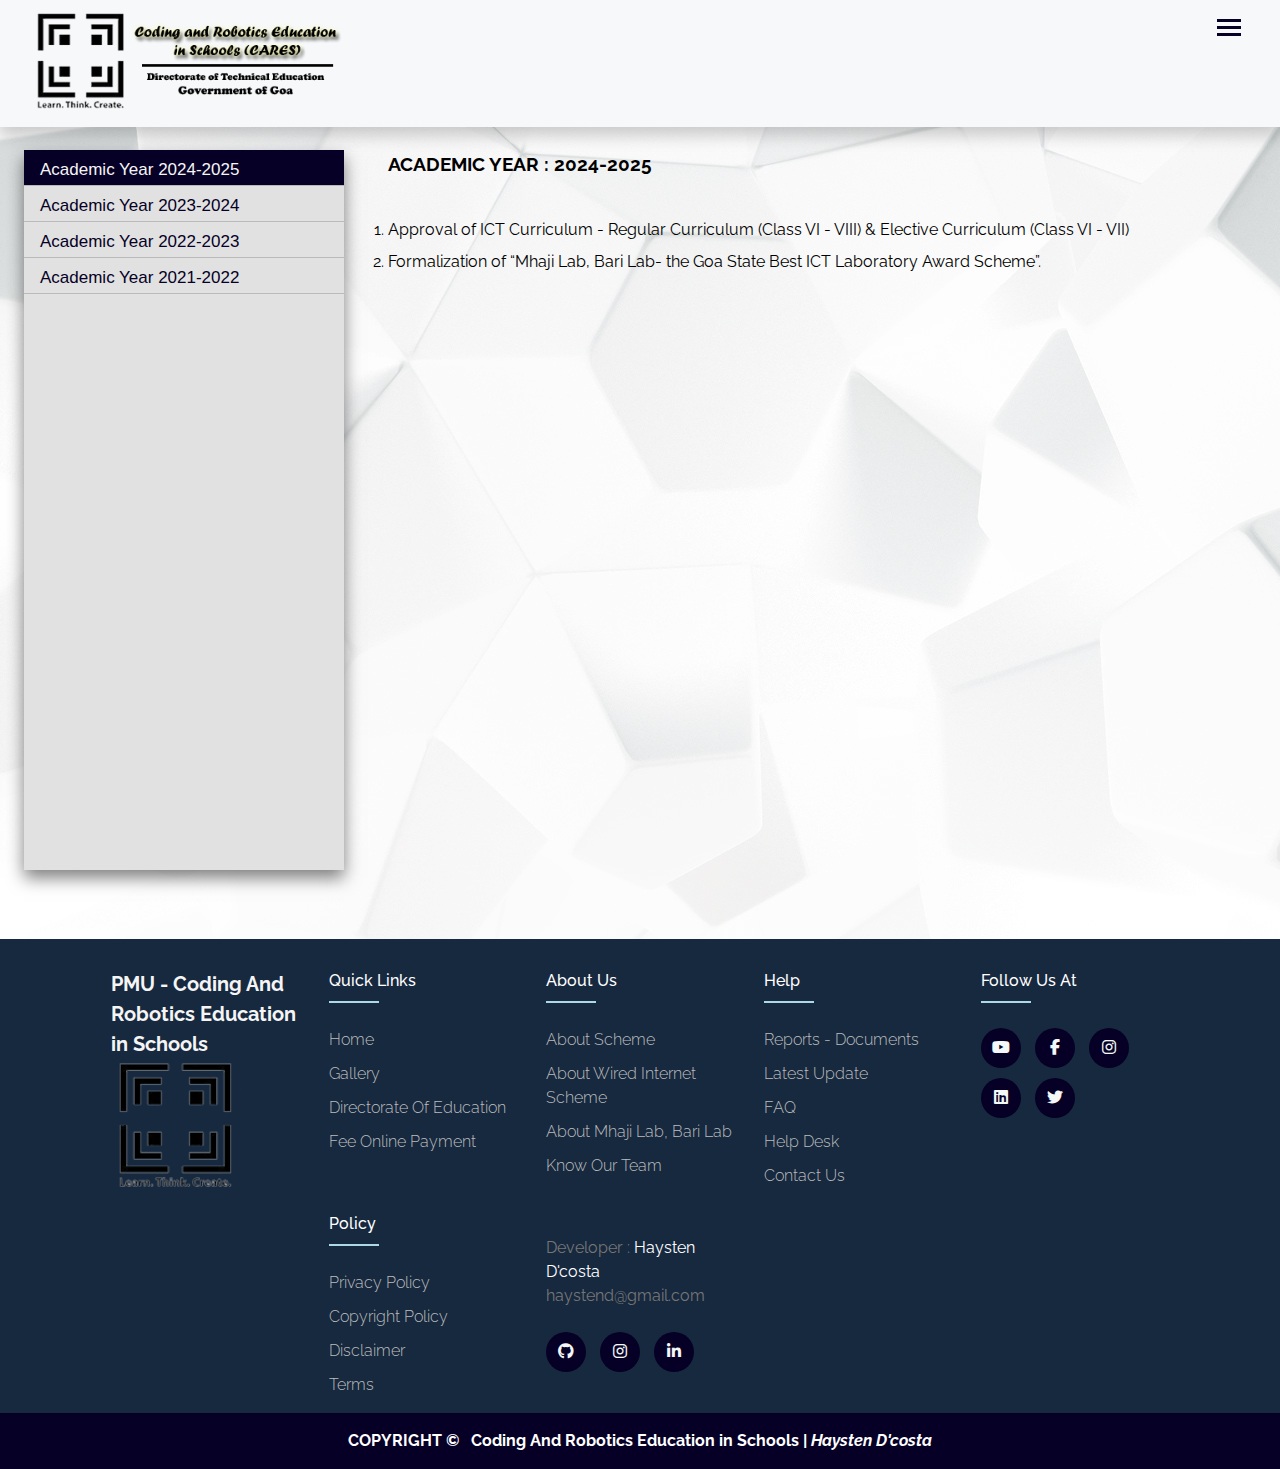
==== html/circulars-orders.html @ 398c5561 "about section added" ====
<!DOCTYPE html>
<html lang="en">

<head>
    <meta charset="UTF-8">
    <meta name="viewport" content="width=device-width, initial-scale=1.0">
    <link rel="icon" href="https://cares.goa.gov.in/wp-content/uploads/2022/12/favicon.ico" sizes="32x32">
    <title>PMU-Cares | Circulars & Orders</title>

    <link rel="stylesheet" href="https://cdnjs.cloudflare.com/ajax/libs/font-awesome/6.5.2/css/all.min.css">
    <link rel="stylesheet" href="../css/header-footer.css">
    <link rel="stylesheet" href="../css/circulars-orders.css">
</head>

<body>
    <!--! HEADER Start -->
    <header class="header">
        <div class="container">
            <div class="header-main">
                <div class="logo-container">
                    <a href="/">
                        <img width="auto" height="100" src="../img/logo.png" alt="CARES LOGO"
                            sizes="(max-width: 375px) 100vw, 375px" />
                    </a>
                </div>
                <div class="open-nav-menu">
                    <span></span>
                </div>
                <div class="menu-overlay"></div>
                <nav class="nav-menu">
                    <div class="close-nav-menu">
                        <i class="fa-solid fa-xmark close-menu"></i>
                    </div>
                    <ul class="menu">
                        <li class="menu-item"><a href="/">Home </a></li>
                        <li class="menu-item dropdown-menu-branch">
                            <a href="#" data-toggle="sub-menu">About Us <i class="fa-solid fa-chevron-down"></i></a>
                            <ul class="sub-menu">
                                <li class="menu-item"><a href="#">About Scheme</a></li>
                                <li class="menu-item"><a href="#">About Wired Internet Scheme</a></li>
                                <!-- <li class="menu-item"><a href="#">About Mhaji Lab, Bari Lab</a></li> -->
                                <li class="menu-item"><a href="#">Know our Team</a></li>
                            </ul>
                        </li>
                        <li class="menu-item dropdown-menu-branch">
                            <a href="#" data-toggle="sub-menu">Resources <i class="fa-solid fa-chevron-down"></i></a>
                            <ul class="sub-menu">
                                <li class="menu-item"><a href="#">Competition</a></li>
                                <li class="menu-item"><a href="#">Gallery</a></li>
                                <li class="menu-item"><a href="#">Join Us</a></li>
                                <!-- <li class="menu-item"><a href="#">Tenders</a></li>
                        <li class="menu-item"><a href="#">Revised ICT Curriculum</a></li>
                        <li class="menu-item"><a href="#">Class VI Regular</a></li>
                        <li class="menu-item"><a href="#">Class VI - VII Elective</a></li>
                        <li class="menu-item"><a href="#">Class VII Regular</a></li>
                        <li class="menu-item"><a href="#">Student - Teacher Creativity</a></li> -->
                            </ul>
                        </li>
                        <li class="menu-item"><a href="#">Recruitment</a></li>
                        <li class="menu-item"><a href="#">Circulars & Orders</a></li>
                        <li class="menu-item dropdown-menu-branch">
                            <a href="#" data-toggle="sub-menu">Help Desk <i class="fa-solid fa-chevron-down"></i></a>
                            <ul class="sub-menu">
                                <li class="menu-item"><a href="#">Help Desk User Guide</a></li>
                                <li class="menu-item"><a href="#">Help Desk User Video</a></li>
                                <li class="menu-item"><a href="#">ICT Equipment Maintenance</a></li>
                            </ul>
                        </li>
                        <li class="menu-item"><a href="contact-us.html">Contact Us</a></li>
                    </ul>
                </nav>
            </div>
        </div>
    </header>
    <!--! HEADER End -->

    <!--! MAIN Start -->
    <main class="main-section">
        <section class="co-section-container">
            <div class="tab">
                <button class="tablinks" onclick="openTab(event, 'Academic Year 2024-2025')" id="defaultOpen">Academic Year 2024-2025</button>
                <button class="tablinks" onclick="openTab(event, 'Academic Year 2023-2024')">Academic Year 2023-2024</button>
                <button class="tablinks" onclick="openTab(event, 'Academic Year 2022-2023')">Academic Year 2022-2023</button>
                <button class="tablinks" onclick="openTab(event, 'Academic Year 2021-2022')">Academic Year 2021-2022</button>
            </div>
            <div class="content">
                <div id="Academic Year 2024-2025" class="tabcontent">
                    <h3>ACADEMIC YEAR : 2024-2025</h3>
                    <ol type="1">
                        <li>Approval of ICT Curriculum - Regular Curriculum (Class VI - VIII) & Elective Curriculum (Class VI - VII)</li>
                        <li>Formalization of “Mhaji Lab, Bari Lab- the Goa State Best ICT Laboratory Award Scheme”.</li>
                    </ol>
                </div>
                <div id="Academic Year 2023-2024" class="tabcontent">
                    <h3>ACADEMIC YEAR : 2023-2024</h3>
                    <ol type="1">
                        <li>Software Tools Upgradation on SBC Devices supplied to schools under CARES Scheme</li>
                        <li>Attendance Certificate - Kojo Master Class for Coordinator Teachers, Buddy Teachers and Teach For Goa - Fellows</li>
                        <li>Kojo Master Class for Coordinator Teachers, Buddy Teachers and Teach For Goa - Fellows</li>
                        <li>Attendance Certificate Fortnightly Hand Holding Session-11 - Session-12 for revised ICT Curriculum</li>
                        <li>Attendance Certificate Fortnightly Hand Holding Session-9 - Session-10 for revised ICT Curriculum</li>
                        <li>Attendance Certificate-Fortnightly Hand-Holding Session 7 & Session 8 for revised ICT Curriculum</li>
                        <li>Rescheduling of Fortnightly Handholding Session 11 for revised ICT Curriculum in AY 2023-24 on account of Preponement of Diwali Vacations</li>
                        <li>Attendance Certificate - Fortnightly Hand-Holding Session 5 & 6 for the revised ICT Curriculum</li>
                        <li>Attendance Certificate-Fortnightly Hand-Holding Session 3 & Session 4 for revised ICT Curriculum</li>
                        <li>Regarding complaints related to Hardware queries, Time-Table and Log Book entry for Computer teacher</li>
                        <li>Nomination for Buddy Teachers for AY 2023-24 towards Regular Revised ICT Curriculum Delivery</li>
                        <li>Attendance Certificate-Forthnightly Hand-Holding Session 1 & Session 2 for revised ICT Curriculum</li>
                        <li>Revised Fortnightly Handholding Locations for AY 2023-2024 towards std. VIII Regular ICT Curriculum</li>
                        <li>Handholding Locations for AY 2023-2024 towards std. VIII Regular ICT Curriculum</li>
                        <li>Attendance Certificate - Std VIII Regular Revised ICT Curriculum Training for Buddy Teachers and Teach for Goa Fellows</li>
                        <li>Engaging services of Teachers towards the Academic Activities of Class VIII Regular Revised ICT curriculum</li>
                        <li>Tentative Academic Delivery plan for AY 2023-24 for Class VI,VII and VIII Regular and Class VI Elective Revised ICT curriculum</li>
                    </ol>
                </div>
                <div id="Academic Year 2022-2023" class="tabcontent">
                    <h3>ACADEMIC YEAR : 2022-2023</h3>
                    <!-- <br><br> -->
                    <ol type="1">
                        <li>Attendance Certificate- Std-VIII Regular Revised ICT curriculum training</li>
                        <li>Attendance Certificate - Capacity Building Programme for Special Educators -St. Xavier Academy</li>
                        <li>Attendance Certificate - Capacity Building Programme for Special Educators -Sanjay Centre for Special Education.</li>
                        <li>Attendance Certificate - Capacity Building Programme for Special Educators -Lokvishwas Pratishthan Special School.</li>
                        <li>Meeting for Headmaster/Headmistress of the Lead Schools and Lead School Coordinators on 26-April-2023</li>
                        <li>Implementation of the Revised ICT Curriculum for A.Y. 2023-24</li>
                        <li>Attendance Certificate -Fortnightly Hand-Holding Sessions form 01 January 2023 to 31 March 2023</li>
                        <li>Lead Schools towards delivery of Class VI-Elective Curriculum for the Academic Year 2023-2024</li>
                        <li>Engagement of teachers as Special Purpose Coordinator (SPC) at PMU-CARES</li>
                        <li>Grant permission to PMU Team to Visit schools</li>
                        <li>PRERNA - LMS to be used for CARES Scheme</li>
                        <li>Teach for Goa Fellows (TFGs) are engaged at various Lead Schools towards delivery of the curriculum</li>
                    </ol>
                </div>
                <div id="Academic Year 2021-2022" class="tabcontent">
                    <h3>ACADEMIC YEAR : 2021-2022</h3>
                    <ol type="1">
                        <li>Attendance Certificate to Computer Teachers for Std VI Regular syllabus-GIMP Training for all Master Trainers and Co-ordinator Teachers</li>
                        <li>Order - 09_12_2021 to 16_12_2021 - Class VII Regular Lesson Plan</li>
                        <li>Order - 19_04_2022, 20_04_2022 - Class VII Regular Lesson Plan</li>
                        <li>Order - 21_09_2021 to 22_01_2022 - Joining PMU</li>
                        <li>Order - 21_09_2021 to 29_09_2021 - Class VI Regular Video Preparation</li>
                        <li>Order - 22_10_2021 to 26_10_2021 - Handholding Training at DTE</li>
                        <li>Order - 23_03_2022, 11_04_2022 - Story Telling Workshop for Audio Visual Content Development</li>
                        <li>Order - 23_04_2022 - Orientation Program of MTs for DFC</li>
                        <li>Order - 23_08_2021 to 08_09_2021 - Class VI Elective Lesson Plan</li>
                        <li>Joining-PMU</li>
                        <li>Order - 24_05_2021 to 29_05_2021 - Lesson Plan ICT Curriculum</li>
                        <li>Order - 25_01_2022 to 08_02_2022 - Class VI Regular Lesson Plan - Video Recording</li>
                        <li>Order - 25_01_2022 to 24_02_2022 - Class VII Regular Lesson Plan - Artwork for Handbook</li>
                        <li>Order - 26_03_2022, 13_03_2022, 26_03_2022 and 01_04_2022 - Class VIII Regular Training for MTs _ CTs</li>
                        <li>Order - 26_04_2022 - DFC (5 Talukas) Pilot Project</li>
                        <li>Class VI Regular Lesson Plan</li>
                        <li>Order - 28_03_2022 to 30_03_2022 - Std VI Regular Syllabus, GIMP Training for all the MTs _ CTs</li>
                        <li>Contest-1-Judging-Team</li>
                        <li>SCERT - SPOC CARES Scheme</li>
                        <li>Class VI Regular Plan</li>
                        <li>Attendance Certificate - 30_09_2021 to 01_10_2021 - Contest 1 - Judging Team</li>
                        <li>Attendance Mrs. Manjusha-Talaulikar</li>
                        <li>Attendance for 4 Days Training</li>
                        <li>Circular - 04_06_2021 - ICT Letter with Curriculum</li>
                        <li>Circular - 15_11_2021 - Weekly Handholding</li>
                        <li>Circular - 15_11_2021 - Weekly Handholding</li>
                        <li>Student Data Capture</li>
                        <li>Circular - 25_10_2021 - Contest 2 - Coding Competition</li>
                        <li>Circular - 29_09_2021 - Contest 1 - Coding Competition</li>
                        <li>Attendance certificate Mrs. Manjusha</li>
                        <li>Circular - 31_12_2021 - Bootcamp - AI_ML Codeavour 2021</li>
                        <li>Attendance for 4 Days Training</li>
                        <li>Circular - 15_11_2021 - Weekly Handholding</li>
                        <li>Circular - 15_11_2021 - Weekly Handholding</li>
                        <li>Students Data</li>
                        <li>Circular - 25_10_2021 - Contest 2 - Coding Competition</li>
                        <li>Circular - 29_09_2021 - Contest 1 - Coding Competition</li>
                        <li>Circular - 31_12_2021 - Bootcamp - AI_ML Codeavour 2021</li>
                        <li>Order DOE - 06_06_2022 to 30_04_2023 - Joining PMU</li>
                        <li>Order DOE - Registration for Advanced curriculum</li>
                        <li>Order DOE - Registration for Advanced curriculum</li>
                        <li>Order DTE - 06_06_2022 to 30_04_2023 - Joining PMU</li>
                        <li>Attendance Certificate - 25_06_2022 - Class VII Regular New CT Training</li>
                        <li>Circular - 28_06_2022 - Implementation of Revised ICT Curriculum for Std IX to XII from the Academic Year 2022-23</li>
                        <li>BootCamp Letter</li>
                        <li>Bebras Challenge</li>
                        <li>Goa Coadeavour</li>
                        <li>Order - 05_07_2022 - Class VII Regular Syllabus All Computer Teacher Orientation Programme</li>
                        <li>Order - 07_07_2022, 08_07_2022 - Noting and Drafting Orientation Session for PMU Officials</li>
                        <li>Order - 17_06_2022 - ICT Orientation Programme for MTs and CTs</li>
                        <li>Order - 20_08_2022, 17_09_2022 - Class VII Regular New CT Training</li>
                        <li>Order - 25_06_2022 - Class VII Regular New CT Training</li>
                        <li>New CTs Added Class VII Regular</li>
                        <li>Presentation of CARES scheme at PTA</li>
                        <li>20_08, 17_09 New CT Attendnace</li>
                        <li>Attendance Certificate - 17_06_2022 - ICT Orientation Programme for MTs and CTs</li>
                        <li>Attendance Certificate - 23_06_2022 - Class VII Regular Syllabus All Computer Teacher Orientation Programme</li>
                        <li>Attendance Certificate - 25_06_2022 - Class VII Regular New CT Training</li>
                        <li>Bebras Challenge</li>
                        <li>Circular - 28_06_2022 - Implementation of Revised ICT Curriculum for Std IX to XII from the Academic Year 2022-23</li>
                        <li>BootCamp Letter</li>
                        <li>Design Thinking Workshop Attd Certf</li>
                        <li>Goa Codeavour Attd Certf</li>
                        <li>Goa Coadeavour</li>
                        <li>Order - 05_07_2022 - Class VII Regular Syllabus All Computer Teacher Orientation Programme</li>
                        <li>Order - 07_07_2022, 08_07_2022 - Noting and Drafting Orientation Session for PMU Officials</li>
                        <li>20_08, 17_09 New CT Attendnace</li>
                        <li>Attendance Certificate - 17_06_2022 - ICT Orientation Programme for MTs and CTs</li>
                        <li>Attendance Certificate - 23_06_2022 - Class VII Regular Syllabus All</li>
                        <li>Computer Teacher Orientation Programme</li>
                    </ol>
                </div>
            </div>
        </section>
    </main>
    <!--! MAIN End -->

    <!--! FOOTER Start -->
    <footer class="footer">
        <div class="footer-container">
            <div class="row">
                <div class="footer-col">
                    <h2>PMU - Coding And Robotics Education in Schools</h2>
                    <figure>
                        <img src="../img/logo1.png" class="scale" alt="CARES Logo" width=100px height=100px>
                    </figure>
                </div>
                <div class="footer-col">
                    <h4>Quick Links</h4>
                    <ul>
                        <li><a href="/">Home</a></li>
                        <li><a href="#" target="_blank">Gallery</a></li>
                        <li><a href="#" target="_blank">Directorate of Education</a></li>
                        <li><a href="#">Fee Online Payment</a></li>
                    </ul>
                </div>
                <div class="footer-col">
                    <h4>About Us</h4>
                    <ul>
                        <li><a href="#">About Scheme</a></li>
                        <li><a href="#">About Wired Internet Scheme</a></li>
                        <li><a href="#">About Mhaji Lab, Bari Lab</a></li>
                        <li><a href="#">Know our Team</a></li>
                    </ul>
                </div>
                <div class="footer-col">
                    <h4>Help</h4>
                    <ul>
                        <li><a href="#">Reports - Documents</a></li>
                        <li><a href="#">Latest Update</a></li>
                        <li><a href="#">FAQ</a></li>
                        <li><a href="#">Help Desk</a></li>
                        <li><a href="contact-us.html">Contact us</a></li>
                    </ul>
                </div>
                <div class="footer-col">
                    <h4>Follow us at</h4>
                    <div class="social-links scale">
                        <a href="https://www.youtube.com/channel/UCxFgQGAMuymIvUYTJA8-SGw" target="_blank"><i class="fab fa-youtube scal"></i></a>
                        <a href="https://www.facebook.com/caresgoa" target="_blank"><i class="fab fa-facebook-f scal"></i></a>
                        <a href="https://www.instagram.com/cares_goa" target="_blank"><i class="fab fa-instagram scal"></i></a>
                        <a href="https://www.linkedin.com/company/cares-goa" target="_blank"><i class="fab fa-linkedin scal"></i></a>
                        <a href="https://www.twitter.com/cares_goa" target="_blank"><i class="fab fa-twitter scal"></i></a>
                    </div>
                </div>
                <div class="footer-col"></div> <!--EMPTY for space! -->
                <div class="footer-col">
                    <h4>Policy</h4>
                    <ul>
                        <li><a href="#">Privacy Policy</a></li>
                        <li><a href="#">Copyright Policy</a></li>
                        <li><a href="#">Disclaimer</a></li>
                        <li><a href="#">Terms</a></li>
                    </ul>
                </div>
                <div class="footer-col">
                    <p>
                        Developer : <a href="developer.html" class="unstyled-link">Haysten D'costa</a>
                        <br>haystend@gmail.com
                    </p>
                    <br>
                    <div class="social-links scale">
                        <a href="https://github.com/Haysten-D-costa/" target="_blank"><i
                                class="fab fa-github scal"></i></a>
                        <a href="https://www.instagram.com/haysten_d_costa/" target="_blank"><i
                                class="fab fa-instagram scal"></i></a>
                        <a href="https://www.linkedin.com/in/haysten-d-costa-625515252/" target="_blank"><i
                                class="fab fa-linkedin-in scal"></i></a>
                    </div>
                </div>
            </div>
        </div>
    </footer>
    <section class="copyright-section">
        <h4>COPYRIGHT &copy; &nbsp; Coding And Robotics Education in Schools | <i>Haysten D'costa<i></h4>
    </section>
    <!--! FOOTER End -->

    <!--! SCRIPT Section-->
    <script src="../js/header-footer.js"></script>
    <script src="../js/curculars-orders.js"></script>
</body>

</html>
---- css/header-footer.css ----
@import url("https://fonts.googleapis.com/css2?family=Raleway:wght@400;500;600&display=swap");

:root {
    --ff-primary: "Raleway", sans-serif; /* font-styles */
    --fw-reg: 400; /* font-weights */
    --fw-bold: 600;
    --dark-blue-primary: #060026; /* colors */
    --dark-blue-secondary: #17293F;
    --white-color: #FFFFFF;
    --black-text: #0f1111;
    --white-text: #f4f8f7;

    --fs-h1: 2.5rem;
    --fs-h2: 2.25rem;
    --fs-h3: 1.25rem;
    --fs-h4: 1.05rem;
    --fs-body: 1rem;
}
* {
	margin: 0;
	padding: 0;
	box-sizing: border-box;
}
body {
	line-height: 1.5;
	font-family: "Raleway", sans-serif;
	font-weight: 400;
	background: var(--dark-blue-primary);
}
body.hidden-scrolling {
	overflow-y: hidden;
}
main {
	padding: 126px 0 5vh; /* REQUIRED ! so that content doesnt hide under navigation bar */
}
.container {
	max-width: 100%;
	margin: auto;
	background: var(--dark-blue-primary);
}
ul { list-style: none; }
a { text-decoration: none; }
.hide-element { 
	height: 0; 
	padding: 0 auto;
	visibility: hidden; 
}

/* HEADER STYLING */
.header {
	position: fixed;
	width: 100%;
	left: 0;
	top: 0;
	z-index: 999;
	transition: all 0.3s ease-in-out;
	margin-bottom: 100rem;
}
.nav-container {
	position: relative;
}
.header-main {
	background-color: #f6f8f9;
	display: flex;
	justify-content: space-between;
	align-items: start;
	padding: 10px 1rem;
	box-shadow: 0 .5rem 1rem rgba(0,0,0,.2);
}
.header .logo-container {
	padding: 0 15px;
	
}
@media screen and (max-width: 400px) {
	.header .logo-container img {
		height: 80px;
	}
}
.header .nav-menu {
	padding: 0 15px;
}
.scroll-down header {
	transform: translate3d(0, -100%, 0);
}
.scroll-up header { filter: drop-shadow(0 -10px 20px rgb(170, 170, 170)); }

.header .menu>.menu-item {
	display: inline-block;
	margin-left: 10px;
	position: relative;
}
.header .menu>.menu-item>a {
	display: block;
	padding: 12px 10px;
	font-size: 16px;
	color: var(--dark-blue-primary);
	text-transform: capitalize;
	font-weight: 600;
	transition: all 0.3s ease;
}
.header .menu>.menu-item>a .down {
	display: inline-block;
	height: 12px;
	width: 12px;
	position: relative;
	margin-left: 5px;
	pointer-events: none;
}
.header .menu>.menu-item>a .down:before,
.header .menu>.menu-item>a .down:after {
	content: "";
	position: absolute;
	box-sizing: border-box;
	left: 50%;
	top: 50%;
	background-color: var(--dark-blue-primary);
	height: 2px;
	width: 100%;
	transform: translate(-50%, -50%);
	transition: all 0.3s ease;
}
.header .menu>.menu-item:hover>a .down:before,
.header .menu>.menu-item:hover>a .down:after {
	background-color: var(--dark-blue-primary);
}
.header .menu>.menu-item>a .down:after {
	transform: translate(-50%, -50%) rotate(-180deg);
}
.header .menu>.menu-item>.sub-menu>.menu-item>a:hover,
.header .menu>.menu-item:hover>a {
	color: #6097df;
}
.header .menu>.menu-item>.sub-menu>.menu-item>a:hover {
	background: #edf4ff;
}
.header .menu>.menu-item>.sub-menu {
	box-shadow: 0 0 10px rgba(0, 0, 0, 0.2);
	width: 220px;
	position: absolute;
	left: 10px;
	top: 100%;
	background-color: var(--white-color);
	padding: 0;
	border-top: 3px solid #c3c3c3;
	transform: translateY(10px);
	transition: all 0.3s ease;
	opacity: 0;
	visibility: hidden;
}
@media (min-width: 1300px) {
	.header .menu>.dropdown-menu-branch:hover>.sub-menu {
		transform: translateY(0);
		opacity: 1;
		visibility: visible;
	}
	.header .menu>.dropdown-menu-branch:hover>a .down:after {
		transform: translate(-50%, -50%) rotate(0deg);
	}
}
.header .menu>.menu-item>.sub-menu>.menu-item {
	border-bottom: 0.1px solid #cbcbcb;
	display: block;
}
.header .menu>.menu-item>.sub-menu>.menu-item>a {
	display: block;
	padding: 10px 20px;
	font-size: 16px;
	font-weight: 600;
	color: var(--dark-blue-primary);
	transition: all 0.3s ease;
	text-transform: capitalize;
}
.header .open-nav-menu {
	height: 34px;
	width: 40px;
	margin-right: 15px;
	display: none;
	align-items: center;
	justify-content: center;
	cursor: pointer;
}
.header .open-nav-menu span {
	display: block;
	height: 3px;
	width: 24px;
	background-color: var(--dark-blue-primary);
	position: relative;
}
.header .open-nav-menu span:before,
.header .open-nav-menu span:after {
	content: "";
	position: absolute;
	left: 0;
	width: 100%;
	height: 100%;
	background-color: var(--dark-blue-primary);
	box-sizing: border-box;
}
.header .open-nav-menu span:before {
	top: -7px;
}
.header .open-nav-menu span:after {
	top: 7px;
}
.header .close-nav-menu {
	height: 40px;
	width: 40px;
	background-color: none;
	margin: 0 0 15px 15px;
	cursor: pointer;
	display: none;
	align-items: center;
	justify-content: center;
	font-size: 26px;
	color: white;
}
.header .close-nav-menu img {
	width: 16px;
}
.header .menu-overlay {
	position: fixed;
	z-index: 999;
	background-color: rgba(0, 0, 0, 0.5);
	left: 0;
	top: 0;
	height: 100%;
	width: 100%;
	visibility: hidden;
	opacity: 0;
	transition: all 0.3s ease;
}
@media (max-width: 1300px) {

	.header .nav-menu {
		position: fixed;
		right: -280px;
		visibility: hidden;
		width: 280px;
		height: 100%;
		top: 0;
		overflow-y: auto;
		background-color: var(--dark-blue-secondary);
		z-index: 1000;
		padding: 15px 0;
		transition: all 0.5s ease;
	}
	.header .nav-menu.open {
		height: 2000px; /* need to fix this bug. menu-bar not visible on scroll burgur click. */
		visibility: visible;
		right: 0px;
	}
	.header .menu>.menu-item {
		display: block;
		margin: 0;
	}
	.header .menu>.dropdown-menu-branch>a {
		display: flex;
		justify-content: space-between;
		align-items: center;
	}
	.header .menu>.menu-item>a {
		color: var(--white-text);
		padding: 12px 15px;
		border-bottom: 0.2px solid #333333;
	}
	.header .menu>.menu-item:first-child>a {
		border-top: 1px solid #333333;
	}
	.header .menu>.menu-item>a .down:before,
	.header .menu>.menu-item>a .down:after {
		background-color: var(--white-text);
	}
	.header .menu>.dropdown-menu-branch.active>a .down:after {
		transform: translate(-50%, -50%) rotate(0deg);
	}
	.header .menu>.menu-item>.sub-menu>.menu-item>a:hover,
	.header .menu>.menu-item:hover>a {
		color: var(--white-text);
		background: var(--dark-blue-primary);
	}
	.header .menu>.menu-item>.sub-menu {
		width: 100%;
		position: relative;
		opacity: 1;
		visibility: visible;
		border: none;
		background-color: transparent;
		box-shadow: none;
		transform: translateY(0px);
		padding: 0px;
		left: auto;
		top: auto;
		max-height: 0;
		overflow: hidden;
	}
	.header .menu>.menu-item>.sub-menu>.menu-item>a {
		padding: 12px 45px;
		color: var(--white-text);
		border-bottom: 1px solid #333333;
	}
	.header .close-nav-menu,
	.header .open-nav-menu {
		display: flex;
	}
}









/* FOOTER STYLING */
.footer-container {
	max-width: 90%;
	margin: auto;
    padding: 0 2rem;
}
.footer .footer-container .row .footer-col h2 {
    font-size: var(--fs-h3);
	color: whitesmoke;
}
.row{
	display: flex;
	flex-wrap: wrap;
}
ul{
	list-style: none;
}
.footer{
	background: var(--dark-blue-secondary);
    padding: 30px 0 0;
}
.footer img {
    height: 130px;
    width: auto;
}
.footer-col{
    width: 20%;
    padding: 0 15px 1rem;
}
.footer-col h4{
	font-size: var(--fs-body);
    font-weight: var(--fw-bold);
	color: white;    
	text-transform: capitalize;
	margin-bottom: 35px;
	font-weight: 500;
	position: relative;
}
.footer-col h4::before{
	content: '';
	position: absolute;
	left:0;
	bottom: -10px;
	background-color: lightblue;
	height: 2px;
	box-sizing: border-box;
	width: 50px;
}
.footer-col ul li:not(:last-child){
	margin-bottom: 10px;
}
.footer-col ul li a{
	font-size: var(--fs-body);
	text-transform: capitalize;
	color: #bcbcbc;
	text-decoration: none;
	font-weight: 300;
	display: inline-block;
	transition: all 0.3s ease;
}
.footer-col ul li a:hover{
	color: var(--white-text);
	padding-left: 8px;
}
.footer-col .social-links a{
	display: inline-block;
	height: 40px;
	width: 40px;
	background-color: var(--dark-blue-primary);
	margin:0 10px 10px 0;
	text-align: center;
	line-height: 40px;
	border-radius: 50%;
	color: var(--white-text);
	transition: all 0.5s ease;
}
.footer-col .social-links a:hover{
	color: var(--dark-blue-primary);
	background-color: #ffffff;
}
.footer-col p {
    margin-top: 1.5rem;
    color: #767676;
}
.unstyled-link {
    text-decoration: none;
    color: white;
}
@media screen and (max-width: 1200px) {
	.footer-col{
		width: 25%;
	}
	
}
@media(max-width: 767px){
    .footer-col{
        width: 50%;
        margin-bottom: 30px;
    }
}
@media(max-width: 574px){
    .footer-col{
        width: 100%;
    }
    .row {
        flex-direction: column;
        margin-left: 20px;
    }
    .footer-container {
        padding: 0 0;
    }
}
.copyright-section {
    color: var(--white-color);
    background: var(--dark-blue-primary);
    text-align: center;
    padding: 1rem;
}
---- css/circulars-orders.css ----
.main-section {
    background: url("../img/white-bg3.jpeg");
}
.co-section-container {
    height: auto;
    display: flex;
    padding: 1.5rem;
}
.tab {
    float: left;
    background-color: #e1e1e1;
    max-width: 20rem;
    min-width: 20rem;
    min-height: 80vh;
    box-shadow: 0 .5rem 1rem rgba(0,0,0,.5);
}
.tablinks {
    height: 1.5rem;
    
}
.content {
    margin-left: 2rem;
    min-height: 80vh;
    height: auto;
    width: auto;
    
}
.content .tabcontent h3 {
    padding-bottom: 2rem;
}
.tab button {
    display: block;
    background-color: inherit;
    color: #060026;
    padding: 10px 16px 25px;
    width: 100%;
    border: none;
    outline: none;
    text-align: left;
    cursor: pointer;
    transition: 0.3s;
    font-size: 17px;
    border-bottom: 0.2px solid #bababa;
}
.tab button:hover {
  background-color: #17293F;
  color: whitesmoke;
}
.tab button.active {
    background-color: #060026;
    color: whitesmoke;
}
.tabcontent {
  float: left;
  padding: 0px 12px;
  width: 100%;
  border-left: none;
  height: auto;
}
.tabcontent li {
    margin-top: 0.5rem;
}
.co-section-container li {
    text-align: justify;
}

@media screen and (max-width: 800px) {
    .co-section-container {
        justify-content: start;
        align-items: start;
        flex-direction: column;
    }
    .content {
        margin-top: 3rem;
        margin-left: 0.5rem;
    }
    .tab {
        max-width: 100%;
        min-width: 100%;
        height: auto;
        min-height: auto;
    }
    .wc-container {
        padding-left: 0.5rem;
        padding-right: 0.5rem;
    }
}
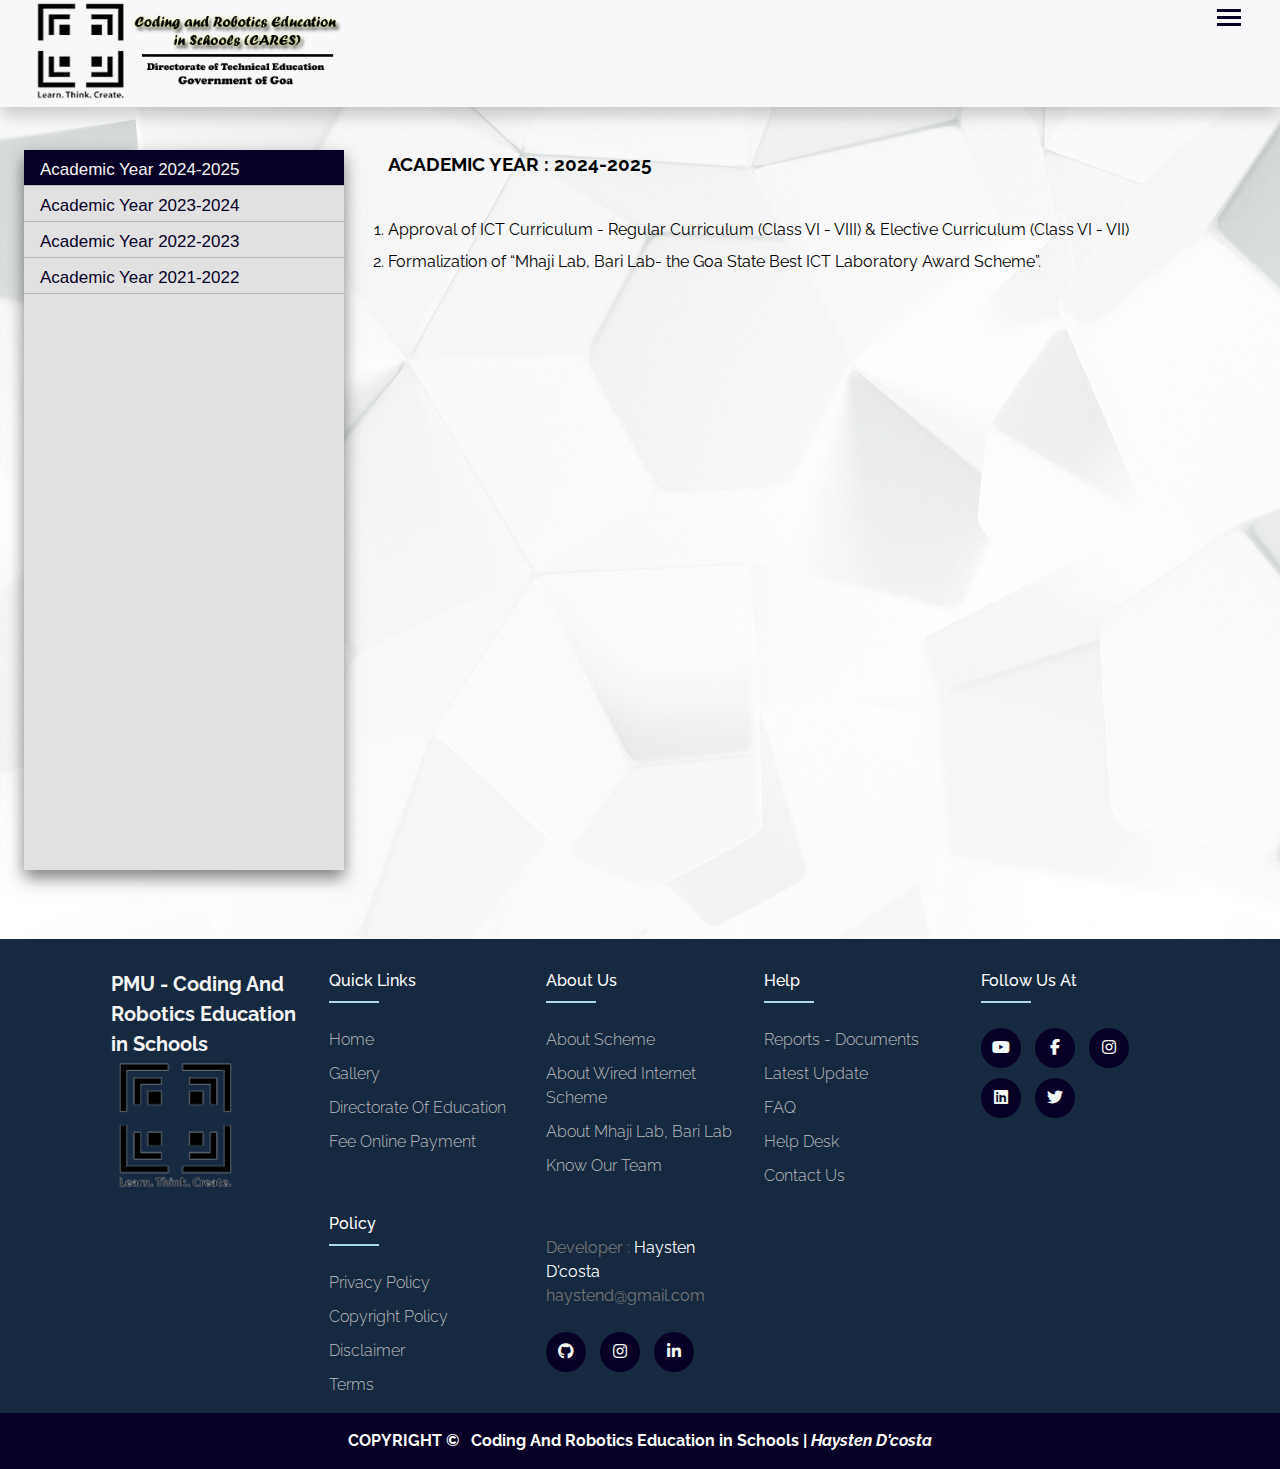
==== commit c338a132: "gallery section added" ====
--- a/html/circulars-orders.html
+++ b/html/circulars-orders.html
@@ -18,8 +18,8 @@
         <div class="container">
             <div class="header-main">
                 <div class="logo-container">
-                    <a href="/">
-                        <img width="auto" height="100" src="../img/logo.png" alt="CARES LOGO"
+                    <a href="../index.php">
+                        <img class="scale" width="auto" height="100" src="../img/logo.png" alt="CARES LOGO"
                             sizes="(max-width: 375px) 100vw, 375px" />
                     </a>
                 </div>
@@ -32,38 +32,29 @@
                         <i class="fa-solid fa-xmark close-menu"></i>
                     </div>
                     <ul class="menu">
-                        <li class="menu-item"><a href="/">Home </a></li>
+                        <li class="menu-item"><a href="../index.php">Home </a></li>
                         <li class="menu-item dropdown-menu-branch">
                             <a href="#" data-toggle="sub-menu">About Us <i class="fa-solid fa-chevron-down"></i></a>
                             <ul class="sub-menu">
                                 <li class="menu-item"><a href="#">About Scheme</a></li>
                                 <li class="menu-item"><a href="#">About Wired Internet Scheme</a></li>
-                                <!-- <li class="menu-item"><a href="#">About Mhaji Lab, Bari Lab</a></li> -->
                                 <li class="menu-item"><a href="#">Know our Team</a></li>
                             </ul>
                         </li>
                         <li class="menu-item dropdown-menu-branch">
                             <a href="#" data-toggle="sub-menu">Resources <i class="fa-solid fa-chevron-down"></i></a>
                             <ul class="sub-menu">
-                                <li class="menu-item"><a href="#">Competition</a></li>
-                                <li class="menu-item"><a href="#">Gallery</a></li>
+                                <li class="menu-item"><a href="../php/gallery-album.php">Gallery</a></li>
+                                <li class="menu-item"><a href="competitions.html">Competition</a></li>
                                 <li class="menu-item"><a href="#">Join Us</a></li>
-                                <!-- <li class="menu-item"><a href="#">Tenders</a></li>
-                        <li class="menu-item"><a href="#">Revised ICT Curriculum</a></li>
-                        <li class="menu-item"><a href="#">Class VI Regular</a></li>
-                        <li class="menu-item"><a href="#">Class VI - VII Elective</a></li>
-                        <li class="menu-item"><a href="#">Class VII Regular</a></li>
-                        <li class="menu-item"><a href="#">Student - Teacher Creativity</a></li> -->
                             </ul>
                         </li>
-                        <li class="menu-item"><a href="#">Recruitment</a></li>
                         <li class="menu-item"><a href="#">Circulars & Orders</a></li>
                         <li class="menu-item dropdown-menu-branch">
                             <a href="#" data-toggle="sub-menu">Help Desk <i class="fa-solid fa-chevron-down"></i></a>
                             <ul class="sub-menu">
                                 <li class="menu-item"><a href="#">Help Desk User Guide</a></li>
                                 <li class="menu-item"><a href="#">Help Desk User Video</a></li>
-                                <li class="menu-item"><a href="#">ICT Equipment Maintenance</a></li>
                             </ul>
                         </li>
                         <li class="menu-item"><a href="contact-us.html">Contact Us</a></li>
@@ -87,123 +78,123 @@
                 <div id="Academic Year 2024-2025" class="tabcontent">
                     <h3>ACADEMIC YEAR : 2024-2025</h3>
                     <ol type="1">
-                        <li>Approval of ICT Curriculum - Regular Curriculum (Class VI - VIII) & Elective Curriculum (Class VI - VII)</li>
-                        <li>Formalization of “Mhaji Lab, Bari Lab- the Goa State Best ICT Laboratory Award Scheme”.</li>
+                        <li class="reveal-text">Approval of ICT Curriculum - Regular Curriculum (Class VI - VIII) & Elective Curriculum (Class VI - VII)</li>
+                        <li class="reveal-text">Formalization of “Mhaji Lab, Bari Lab- the Goa State Best ICT Laboratory Award Scheme”.</li>
                     </ol>
                 </div>
                 <div id="Academic Year 2023-2024" class="tabcontent">
                     <h3>ACADEMIC YEAR : 2023-2024</h3>
                     <ol type="1">
-                        <li>Software Tools Upgradation on SBC Devices supplied to schools under CARES Scheme</li>
-                        <li>Attendance Certificate - Kojo Master Class for Coordinator Teachers, Buddy Teachers and Teach For Goa - Fellows</li>
-                        <li>Kojo Master Class for Coordinator Teachers, Buddy Teachers and Teach For Goa - Fellows</li>
-                        <li>Attendance Certificate Fortnightly Hand Holding Session-11 - Session-12 for revised ICT Curriculum</li>
-                        <li>Attendance Certificate Fortnightly Hand Holding Session-9 - Session-10 for revised ICT Curriculum</li>
-                        <li>Attendance Certificate-Fortnightly Hand-Holding Session 7 & Session 8 for revised ICT Curriculum</li>
-                        <li>Rescheduling of Fortnightly Handholding Session 11 for revised ICT Curriculum in AY 2023-24 on account of Preponement of Diwali Vacations</li>
-                        <li>Attendance Certificate - Fortnightly Hand-Holding Session 5 & 6 for the revised ICT Curriculum</li>
-                        <li>Attendance Certificate-Fortnightly Hand-Holding Session 3 & Session 4 for revised ICT Curriculum</li>
-                        <li>Regarding complaints related to Hardware queries, Time-Table and Log Book entry for Computer teacher</li>
-                        <li>Nomination for Buddy Teachers for AY 2023-24 towards Regular Revised ICT Curriculum Delivery</li>
-                        <li>Attendance Certificate-Forthnightly Hand-Holding Session 1 & Session 2 for revised ICT Curriculum</li>
-                        <li>Revised Fortnightly Handholding Locations for AY 2023-2024 towards std. VIII Regular ICT Curriculum</li>
-                        <li>Handholding Locations for AY 2023-2024 towards std. VIII Regular ICT Curriculum</li>
-                        <li>Attendance Certificate - Std VIII Regular Revised ICT Curriculum Training for Buddy Teachers and Teach for Goa Fellows</li>
-                        <li>Engaging services of Teachers towards the Academic Activities of Class VIII Regular Revised ICT curriculum</li>
-                        <li>Tentative Academic Delivery plan for AY 2023-24 for Class VI,VII and VIII Regular and Class VI Elective Revised ICT curriculum</li>
+                        <li class="reveal-text">Software Tools Upgradation on SBC Devices supplied to schools under CARES Scheme</li>
+                        <li class="reveal-text">Attendance Certificate - Kojo Master Class for Coordinator Teachers, Buddy Teachers and Teach For Goa - Fellows</li>
+                        <li class="reveal-text">Kojo Master Class for Coordinator Teachers, Buddy Teachers and Teach For Goa - Fellows</li>
+                        <li class="reveal-text">Attendance Certificate Fortnightly Hand Holding Session-11 - Session-12 for revised ICT Curriculum</li>
+                        <li class="reveal-text">Attendance Certificate Fortnightly Hand Holding Session-9 - Session-10 for revised ICT Curriculum</li>
+                        <li class="reveal-text">Attendance Certificate-Fortnightly Hand-Holding Session 7 & Session 8 for revised ICT Curriculum</li>
+                        <li class="reveal-text">Rescheduling of Fortnightly Handholding Session 11 for revised ICT Curriculum in AY 2023-24 on account of Preponement of Diwali Vacations</li>
+                        <li class="reveal-text">Attendance Certificate - Fortnightly Hand-Holding Session 5 & 6 for the revised ICT Curriculum</li>
+                        <li class="reveal-text">Attendance Certificate-Fortnightly Hand-Holding Session 3 & Session 4 for revised ICT Curriculum</li>
+                        <li class="reveal-text">Regarding complaints related to Hardware queries, Time-Table and Log Book entry for Computer teacher</li>
+                        <li class="reveal-text">Nomination for Buddy Teachers for AY 2023-24 towards Regular Revised ICT Curriculum Delivery</li>
+                        <li class="reveal-text">Attendance Certificate-Forthnightly Hand-Holding Session 1 & Session 2 for revised ICT Curriculum</li>
+                        <li class="reveal-text">Revised Fortnightly Handholding Locations for AY 2023-2024 towards std. VIII Regular ICT Curriculum</li>
+                        <li class="reveal-text">Handholding Locations for AY 2023-2024 towards std. VIII Regular ICT Curriculum</li>
+                        <li class="reveal-text">Attendance Certificate - Std VIII Regular Revised ICT Curriculum Training for Buddy Teachers and Teach for Goa Fellows</li>
+                        <li class="reveal-text">Engaging services of Teachers towards the Academic Activities of Class VIII Regular Revised ICT curriculum</li>
+                        <li class="reveal-text">Tentative Academic Delivery plan for AY 2023-24 for Class VI,VII and VIII Regular and Class VI Elective Revised ICT curriculum</li>
                     </ol>
                 </div>
                 <div id="Academic Year 2022-2023" class="tabcontent">
                     <h3>ACADEMIC YEAR : 2022-2023</h3>
                     <!-- <br><br> -->
                     <ol type="1">
-                        <li>Attendance Certificate- Std-VIII Regular Revised ICT curriculum training</li>
-                        <li>Attendance Certificate - Capacity Building Programme for Special Educators -St. Xavier Academy</li>
-                        <li>Attendance Certificate - Capacity Building Programme for Special Educators -Sanjay Centre for Special Education.</li>
-                        <li>Attendance Certificate - Capacity Building Programme for Special Educators -Lokvishwas Pratishthan Special School.</li>
-                        <li>Meeting for Headmaster/Headmistress of the Lead Schools and Lead School Coordinators on 26-April-2023</li>
-                        <li>Implementation of the Revised ICT Curriculum for A.Y. 2023-24</li>
-                        <li>Attendance Certificate -Fortnightly Hand-Holding Sessions form 01 January 2023 to 31 March 2023</li>
-                        <li>Lead Schools towards delivery of Class VI-Elective Curriculum for the Academic Year 2023-2024</li>
-                        <li>Engagement of teachers as Special Purpose Coordinator (SPC) at PMU-CARES</li>
-                        <li>Grant permission to PMU Team to Visit schools</li>
-                        <li>PRERNA - LMS to be used for CARES Scheme</li>
-                        <li>Teach for Goa Fellows (TFGs) are engaged at various Lead Schools towards delivery of the curriculum</li>
+                        <li class="reveal-text">Attendance Certificate- Std-VIII Regular Revised ICT curriculum training</li>
+                        <li class="reveal-text">Attendance Certificate - Capacity Building Programme for Special Educators -St. Xavier Academy</li>
+                        <li class="reveal-text">Attendance Certificate - Capacity Building Programme for Special Educators -Sanjay Centre for Special Education.</li>
+                        <li class="reveal-text">Attendance Certificate - Capacity Building Programme for Special Educators -Lokvishwas Pratishthan Special School.</li>
+                        <li class="reveal-text">Meeting for Headmaster/Headmistress of the Lead Schools and Lead School Coordinators on 26-April-2023</li>
+                        <li class="reveal-text">Implementation of the Revised ICT Curriculum for A.Y. 2023-24</li>
+                        <li class="reveal-text">Attendance Certificate -Fortnightly Hand-Holding Sessions form 01 January 2023 to 31 March 2023</li>
+                        <li class="reveal-text">Lead Schools towards delivery of Class VI-Elective Curriculum for the Academic Year 2023-2024</li>
+                        <li class="reveal-text">Engagement of teachers as Special Purpose Coordinator (SPC) at PMU-CARES</li>
+                        <li class="reveal-text">Grant permission to PMU Team to Visit schools</li>
+                        <li class="reveal-text">PRERNA - LMS to be used for CARES Scheme</li>
+                        <li class="reveal-text">Teach for Goa Fellows (TFGs) are engaged at various Lead Schools towards delivery of the curriculum</li>
                     </ol>
                 </div>
                 <div id="Academic Year 2021-2022" class="tabcontent">
                     <h3>ACADEMIC YEAR : 2021-2022</h3>
                     <ol type="1">
-                        <li>Attendance Certificate to Computer Teachers for Std VI Regular syllabus-GIMP Training for all Master Trainers and Co-ordinator Teachers</li>
-                        <li>Order - 09_12_2021 to 16_12_2021 - Class VII Regular Lesson Plan</li>
-                        <li>Order - 19_04_2022, 20_04_2022 - Class VII Regular Lesson Plan</li>
-                        <li>Order - 21_09_2021 to 22_01_2022 - Joining PMU</li>
-                        <li>Order - 21_09_2021 to 29_09_2021 - Class VI Regular Video Preparation</li>
-                        <li>Order - 22_10_2021 to 26_10_2021 - Handholding Training at DTE</li>
-                        <li>Order - 23_03_2022, 11_04_2022 - Story Telling Workshop for Audio Visual Content Development</li>
-                        <li>Order - 23_04_2022 - Orientation Program of MTs for DFC</li>
-                        <li>Order - 23_08_2021 to 08_09_2021 - Class VI Elective Lesson Plan</li>
-                        <li>Joining-PMU</li>
-                        <li>Order - 24_05_2021 to 29_05_2021 - Lesson Plan ICT Curriculum</li>
-                        <li>Order - 25_01_2022 to 08_02_2022 - Class VI Regular Lesson Plan - Video Recording</li>
-                        <li>Order - 25_01_2022 to 24_02_2022 - Class VII Regular Lesson Plan - Artwork for Handbook</li>
-                        <li>Order - 26_03_2022, 13_03_2022, 26_03_2022 and 01_04_2022 - Class VIII Regular Training for MTs _ CTs</li>
-                        <li>Order - 26_04_2022 - DFC (5 Talukas) Pilot Project</li>
-                        <li>Class VI Regular Lesson Plan</li>
-                        <li>Order - 28_03_2022 to 30_03_2022 - Std VI Regular Syllabus, GIMP Training for all the MTs _ CTs</li>
-                        <li>Contest-1-Judging-Team</li>
-                        <li>SCERT - SPOC CARES Scheme</li>
-                        <li>Class VI Regular Plan</li>
-                        <li>Attendance Certificate - 30_09_2021 to 01_10_2021 - Contest 1 - Judging Team</li>
-                        <li>Attendance Mrs. Manjusha-Talaulikar</li>
-                        <li>Attendance for 4 Days Training</li>
-                        <li>Circular - 04_06_2021 - ICT Letter with Curriculum</li>
-                        <li>Circular - 15_11_2021 - Weekly Handholding</li>
-                        <li>Circular - 15_11_2021 - Weekly Handholding</li>
-                        <li>Student Data Capture</li>
-                        <li>Circular - 25_10_2021 - Contest 2 - Coding Competition</li>
-                        <li>Circular - 29_09_2021 - Contest 1 - Coding Competition</li>
-                        <li>Attendance certificate Mrs. Manjusha</li>
-                        <li>Circular - 31_12_2021 - Bootcamp - AI_ML Codeavour 2021</li>
-                        <li>Attendance for 4 Days Training</li>
-                        <li>Circular - 15_11_2021 - Weekly Handholding</li>
-                        <li>Circular - 15_11_2021 - Weekly Handholding</li>
-                        <li>Students Data</li>
-                        <li>Circular - 25_10_2021 - Contest 2 - Coding Competition</li>
-                        <li>Circular - 29_09_2021 - Contest 1 - Coding Competition</li>
-                        <li>Circular - 31_12_2021 - Bootcamp - AI_ML Codeavour 2021</li>
-                        <li>Order DOE - 06_06_2022 to 30_04_2023 - Joining PMU</li>
-                        <li>Order DOE - Registration for Advanced curriculum</li>
-                        <li>Order DOE - Registration for Advanced curriculum</li>
-                        <li>Order DTE - 06_06_2022 to 30_04_2023 - Joining PMU</li>
-                        <li>Attendance Certificate - 25_06_2022 - Class VII Regular New CT Training</li>
-                        <li>Circular - 28_06_2022 - Implementation of Revised ICT Curriculum for Std IX to XII from the Academic Year 2022-23</li>
-                        <li>BootCamp Letter</li>
-                        <li>Bebras Challenge</li>
-                        <li>Goa Coadeavour</li>
-                        <li>Order - 05_07_2022 - Class VII Regular Syllabus All Computer Teacher Orientation Programme</li>
-                        <li>Order - 07_07_2022, 08_07_2022 - Noting and Drafting Orientation Session for PMU Officials</li>
-                        <li>Order - 17_06_2022 - ICT Orientation Programme for MTs and CTs</li>
-                        <li>Order - 20_08_2022, 17_09_2022 - Class VII Regular New CT Training</li>
-                        <li>Order - 25_06_2022 - Class VII Regular New CT Training</li>
-                        <li>New CTs Added Class VII Regular</li>
-                        <li>Presentation of CARES scheme at PTA</li>
-                        <li>20_08, 17_09 New CT Attendnace</li>
-                        <li>Attendance Certificate - 17_06_2022 - ICT Orientation Programme for MTs and CTs</li>
-                        <li>Attendance Certificate - 23_06_2022 - Class VII Regular Syllabus All Computer Teacher Orientation Programme</li>
-                        <li>Attendance Certificate - 25_06_2022 - Class VII Regular New CT Training</li>
-                        <li>Bebras Challenge</li>
-                        <li>Circular - 28_06_2022 - Implementation of Revised ICT Curriculum for Std IX to XII from the Academic Year 2022-23</li>
-                        <li>BootCamp Letter</li>
-                        <li>Design Thinking Workshop Attd Certf</li>
-                        <li>Goa Codeavour Attd Certf</li>
-                        <li>Goa Coadeavour</li>
-                        <li>Order - 05_07_2022 - Class VII Regular Syllabus All Computer Teacher Orientation Programme</li>
-                        <li>Order - 07_07_2022, 08_07_2022 - Noting and Drafting Orientation Session for PMU Officials</li>
-                        <li>20_08, 17_09 New CT Attendnace</li>
-                        <li>Attendance Certificate - 17_06_2022 - ICT Orientation Programme for MTs and CTs</li>
-                        <li>Attendance Certificate - 23_06_2022 - Class VII Regular Syllabus All</li>
-                        <li>Computer Teacher Orientation Programme</li>
+                        <li class="reveal-text">Attendance Certificate to Computer Teachers for Std VI Regular syllabus-GIMP Training for all Master Trainers and Co-ordinator Teachers</li>
+                        <li class="reveal-text">Order - 09_12_2021 to 16_12_2021 - Class VII Regular Lesson Plan</li>
+                        <li class="reveal-text">Order - 19_04_2022, 20_04_2022 - Class VII Regular Lesson Plan</li>
+                        <li class="reveal-text">Order - 21_09_2021 to 22_01_2022 - Joining PMU</li>
+                        <li class="reveal-text">Order - 21_09_2021 to 29_09_2021 - Class VI Regular Video Preparation</li>
+                        <li class="reveal-text">Order - 22_10_2021 to 26_10_2021 - Handholding Training at DTE</li>
+                        <li class="reveal-text">Order - 23_03_2022, 11_04_2022 - Story Telling Workshop for Audio Visual Content Development</li>
+                        <li class="reveal-text">Order - 23_04_2022 - Orientation Program of MTs for DFC</li>
+                        <li class="reveal-text">Order - 23_08_2021 to 08_09_2021 - Class VI Elective Lesson Plan</li>
+                        <li class="reveal-text">Joining-PMU</li>
+                        <li class="reveal-text">Order - 24_05_2021 to 29_05_2021 - Lesson Plan ICT Curriculum</li>
+                        <li class="reveal-text">Order - 25_01_2022 to 08_02_2022 - Class VI Regular Lesson Plan - Video Recording</li>
+                        <li class="reveal-text">Order - 25_01_2022 to 24_02_2022 - Class VII Regular Lesson Plan - Artwork for Handbook</li>
+                        <li class="reveal-text">Order - 26_03_2022, 13_03_2022, 26_03_2022 and 01_04_2022 - Class VIII Regular Training for MTs _ CTs</li>
+                        <li class="reveal-text">Order - 26_04_2022 - DFC (5 Talukas) Pilot Project</li>
+                        <li class="reveal-text">Class VI Regular Lesson Plan</li>
+                        <li class="reveal-text">Order - 28_03_2022 to 30_03_2022 - Std VI Regular Syllabus, GIMP Training for all the MTs _ CTs</li>
+                        <li class="reveal-text">Contest-1-Judging-Team</li>
+                        <li class="reveal-text">SCERT - SPOC CARES Scheme</li>
+                        <li class="reveal-text">Class VI Regular Plan</li>
+                        <li class="reveal-text">Attendance Certificate - 30_09_2021 to 01_10_2021 - Contest 1 - Judging Team</li>
+                        <li class="reveal-text">Attendance Mrs. Manjusha-Talaulikar</li>
+                        <li class="reveal-text">Attendance for 4 Days Training</li>
+                        <li class="reveal-text">Circular - 04_06_2021 - ICT Letter with Curriculum</li>
+                        <li class="reveal-text">Circular - 15_11_2021 - Weekly Handholding</li>
+                        <li class="reveal-text">Circular - 15_11_2021 - Weekly Handholding</li>
+                        <li class="reveal-text">Student Data Capture</li>
+                        <li class="reveal-text">Circular - 25_10_2021 - Contest 2 - Coding Competition</li>
+                        <li class="reveal-text">Circular - 29_09_2021 - Contest 1 - Coding Competition</li>
+                        <li class="reveal-text">Attendance certificate Mrs. Manjusha</li>
+                        <li class="reveal-text">Circular - 31_12_2021 - Bootcamp - AI_ML Codeavour 2021</li>
+                        <li class="reveal-text">Attendance for 4 Days Training</li>
+                        <li class="reveal-text">Circular - 15_11_2021 - Weekly Handholding</li>
+                        <li class="reveal-text">Circular - 15_11_2021 - Weekly Handholding</li>
+                        <li class="reveal-text">Students Data</li>
+                        <li class="reveal-text">Circular - 25_10_2021 - Contest 2 - Coding Competition</li>
+                        <li class="reveal-text">Circular - 29_09_2021 - Contest 1 - Coding Competition</li>
+                        <li class="reveal-text">Circular - 31_12_2021 - Bootcamp - AI_ML Codeavour 2021</li>
+                        <li class="reveal-text">Order DOE - 06_06_2022 to 30_04_2023 - Joining PMU</li>
+                        <li class="reveal-text">Order DOE - Registration for Advanced curriculum</li>
+                        <li class="reveal-text">Order DOE - Registration for Advanced curriculum</li>
+                        <li class="reveal-text">Order DTE - 06_06_2022 to 30_04_2023 - Joining PMU</li>
+                        <li class="reveal-text">Attendance Certificate - 25_06_2022 - Class VII Regular New CT Training</li>
+                        <li class="reveal-text">Circular - 28_06_2022 - Implementation of Revised ICT Curriculum for Std IX to XII from the Academic Year 2022-23</li>
+                        <li class="reveal-text">BootCamp Letter</li>
+                        <li class="reveal-text">Bebras Challenge</li>
+                        <li class="reveal-text">Goa Coadeavour</li>
+                        <li class="reveal-text">Order - 05_07_2022 - Class VII Regular Syllabus All Computer Teacher Orientation Programme</li>
+                        <li class="reveal-text">Order - 07_07_2022, 08_07_2022 - Noting and Drafting Orientation Session for PMU Officials</li>
+                        <li class="reveal-text">Order - 17_06_2022 - ICT Orientation Programme for MTs and CTs</li>
+                        <li class="reveal-text">Order - 20_08_2022, 17_09_2022 - Class VII Regular New CT Training</li>
+                        <li class="reveal-text">Order - 25_06_2022 - Class VII Regular New CT Training</li>
+                        <li class="reveal-text">New CTs Added Class VII Regular</li>
+                        <li class="reveal-text">Presentation of CARES scheme at PTA</li>
+                        <li class="reveal-text">20_08, 17_09 New CT Attendnace</li>
+                        <li class="reveal-text">Attendance Certificate - 17_06_2022 - ICT Orientation Programme for MTs and CTs</li>
+                        <li class="reveal-text">Attendance Certificate - 23_06_2022 - Class VII Regular Syllabus All Computer Teacher Orientation Programme</li>
+                        <li class="reveal-text">Attendance Certificate - 25_06_2022 - Class VII Regular New CT Training</li>
+                        <li class="reveal-text">Bebras Challenge</li>
+                        <li class="reveal-text">Circular - 28_06_2022 - Implementation of Revised ICT Curriculum for Std IX to XII from the Academic Year 2022-23</li>
+                        <li class="reveal-text">BootCamp Letter</li>
+                        <li class="reveal-text">Design Thinking Workshop Attd Certf</li>
+                        <li class="reveal-text">Goa Codeavour Attd Certf</li>
+                        <li class="reveal-text">Goa Coadeavour</li>
+                        <li class="reveal-text">Order - 05_07_2022 - Class VII Regular Syllabus All Computer Teacher Orientation Programme</li>
+                        <li class="reveal-text">Order - 07_07_2022, 08_07_2022 - Noting and Drafting Orientation Session for PMU Officials</li>
+                        <li class="reveal-text">20_08, 17_09 New CT Attendnace</li>
+                        <li class="reveal-text">Attendance Certificate - 17_06_2022 - ICT Orientation Programme for MTs and CTs</li>
+                        <li class="reveal-text">Attendance Certificate - 23_06_2022 - Class VII Regular Syllabus All</li>
+                        <li class="reveal-text">Computer Teacher Orientation Programme</li>
                     </ol>
                 </div>
             </div>
@@ -224,8 +215,8 @@
                 <div class="footer-col">
                     <h4>Quick Links</h4>
                     <ul>
-                        <li><a href="/">Home</a></li>
-                        <li><a href="#" target="_blank">Gallery</a></li>
+                        <li><a href="../index.php">Home</a></li>
+                        <li><a href="../php/gallery-album.php">Gallery</a></li>
                         <li><a href="#" target="_blank">Directorate of Education</a></li>
                         <li><a href="#">Fee Online Payment</a></li>
                     </ul>
--- a/css/header-footer.css
+++ b/css/header-footer.css
@@ -64,7 +64,7 @@
 	display: flex;
 	justify-content: space-between;
 	align-items: start;
-	padding: 10px 1rem;
+	padding: 0 1rem;
 	box-shadow: 0 .5rem 1rem rgba(0,0,0,.2);
 }
 .header .logo-container {
@@ -92,7 +92,7 @@
 .header .menu>.menu-item>a {
 	display: block;
 	padding: 12px 10px;
-	font-size: 16px;
+	font-size: 20px;
 	color: var(--dark-blue-primary);
 	text-transform: capitalize;
 	font-weight: 600;
@@ -163,8 +163,8 @@
 }
 .header .menu>.menu-item>.sub-menu>.menu-item>a {
 	display: block;
-	padding: 10px 20px;
-	font-size: 16px;
+	padding: 0 20px;
+	font-size: 19px;
 	font-weight: 600;
 	color: var(--dark-blue-primary);
 	transition: all 0.3s ease;
@@ -308,6 +308,36 @@
 
 
 
+/* SCROLL REVEAL ANIMATION STYLING */
+
+.reveal-text {
+    animation: scroll-reveal ease-in-out both;
+    animation-timeline: view();
+    animation-range: entry 50% cover 50%;
+}
+@keyframes scroll-reveal {
+    from { 
+        opacity: 0;
+        transform: translateY(200px); 
+    }
+    to { 
+        opacity: 1;
+        transform: translateY(0);
+    }
+}
+
+
+
+
+
+/* OBJECT SCALELING STYLING */
+.scale { /* anchor-button animation */
+    transition: transform 0.5s ease;
+}
+.scale:hover {
+    transform: scale(1.1); /* Enlarge the size on hover */
+}
+
 
 
 
